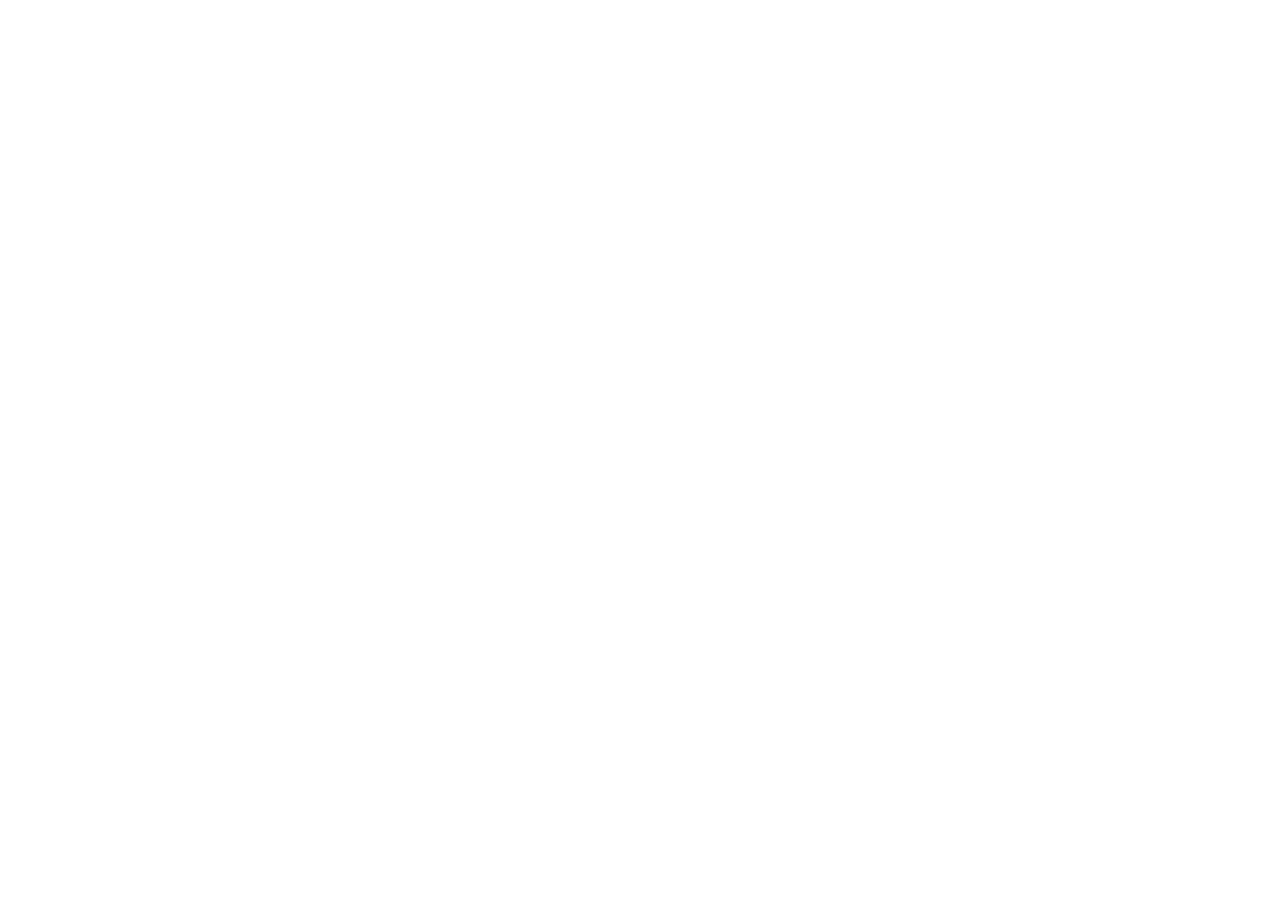
==== music.html @ b88ff24c "Add files via upload" ====
<!DOCTYPE html>
<html lang="en">
  <head>
    <meta charset="UTF-8" />
    <meta http-equiv="X-UA-Compatible" content="IE=edge" />
    <meta name="viewport" content="width=device-width, initial-scale=1.0" />
    <title>Document</title>
  </head>
  <body></body>
</html>
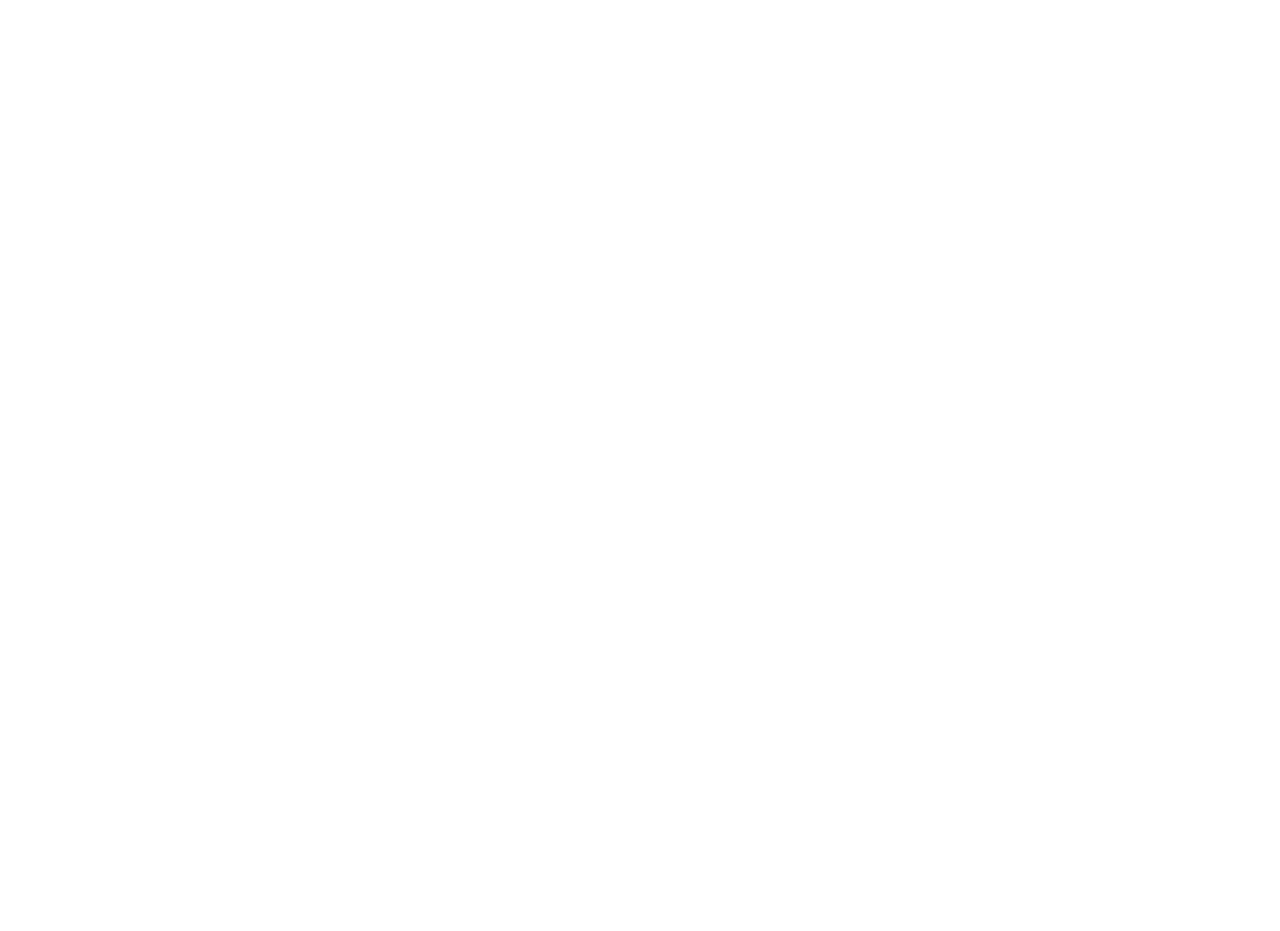
==== commit 392ceff6: "fade in" ====
--- a/music.html
+++ b/music.html
@@ -2,9 +2,16 @@
 <html lang="en">
   <head>
     <meta charset="UTF-8" />
-    <meta http-equiv="X-UA-Compatible" content="IE=edge" />
     <meta name="viewport" content="width=device-width, initial-scale=1.0" />
-    <title>Document</title>
+    <meta
+      name="keywords"
+      content="ded,hyatt,music,glossy,ur,content,chlorine"
+    />
+    <meta name="description" content="official website for ded hyatt" />
+    <title>MUSIC | Ded Hyatt</title>
+    <link rel="stylesheet" href="css/style.css" />
   </head>
-  <body></body>
+  <body>
+    <music class="grid"> </music>
+  </body>
 </html>
--- a/css/style.css
+++ b/css/style.css
@@ -0,0 +1,145 @@
+* {
+    margin: 0;
+    padding: 0;
+}
+
+body {
+    font-family: system-ui;
+    background-image: url("../images/red_hay.png");
+    width: 100%;
+    height: 931px;
+    background-repeat: no-repeat;
+    background-size: 1439px;
+    background-position: center center;
+}
+
+@font-face {
+    font-family: portgas_bold;
+    src: url("../fonts/Portgas\ Display-Bold.otf");
+  }
+
+@font-face {
+    font-family: parchment;
+    src: url("../fonts/parchment.ttf");
+  }
+
+  @font-face {
+    font-family: source_code;
+    src: url("../fonts/source-code-pro/SourceCodePro-Regular.otf");
+  }
+
+.title {
+    font-weight: bold;    
+}
+
+@keyframes transitionIn {
+    0% {
+        opacity: 0;
+    }
+    100% {
+        opacity: 1;
+    }
+}
+
+.menu-area {
+    display: flex;
+    flex-direction: column;
+    position: fixed;
+    padding: 40px 40px;
+    justify-content: space-between;
+    min-height: 100vh;            /* fall-back */
+    min-height: -moz-available;
+    min-height: -webkit-fill-available;
+    min-height: fill-available;
+    animation: transitionIn 700ms;
+    animation-delay: 1s;
+    animation-timing-function: cubic-bezier(0.42,0,1,1);
+    animation-fill-mode: forwards;
+    opacity: 0;
+}
+
+.menu-area li{
+    position: relative;
+    list-style: none;
+}
+
+.menu-area li a{
+    text-decoration: none;
+    position: relative;
+    font-family: "portgas_bold";
+    font-size: 1.6rem;
+    color: white;
+    transition: color 50ms;
+}
+
+.menu-area li a:hover{
+    color:#8d2c1f;
+}
+
+ion-icon {
+   font-size: 2rem; 
+}
+
+.fa-brands {
+    font-size: 2rem; 
+}
+
+.socials-area {
+    right: 40px;
+    position: fixed;
+    display: flex;
+    flex-direction: column;
+    justify-content: center;
+    min-height: 100vh;            /* fall-back */
+    min-height: -moz-available;
+    min-height: -webkit-fill-available;
+    min-height: fill-available;
+}
+
+.socials-area li{
+    list-style: none;
+    position: relative;
+    padding: 20px;
+}
+
+.socials-links {
+    color: white;
+    transition: color 50ms;
+    text-decoration: none;
+}
+
+.socials-links:hover {
+    color:#8d2c1f;
+}   
+
+
+footer {
+    display: flex;
+    flex-direction: column;
+    position: fixed;
+    justify-content: end;
+    top: 90%;
+    right: 60px;
+    bottom: 52px;
+    color: white;
+    min-height: 100vh;            /* fall-back */
+    min-height: -moz-available;
+    min-height: -webkit-fill-available;
+    min-height: fill-available;
+}
+
+@media screen and (min-width: 601px) {
+    div.footer-content {
+          font-size: .4rem;
+      }
+}
+
+@media screen and (max-width: 600px) {
+    div.footer-content {
+      font-size: .2rem;
+  }
+}
+
+.footer-content {
+    text-align: right;
+}